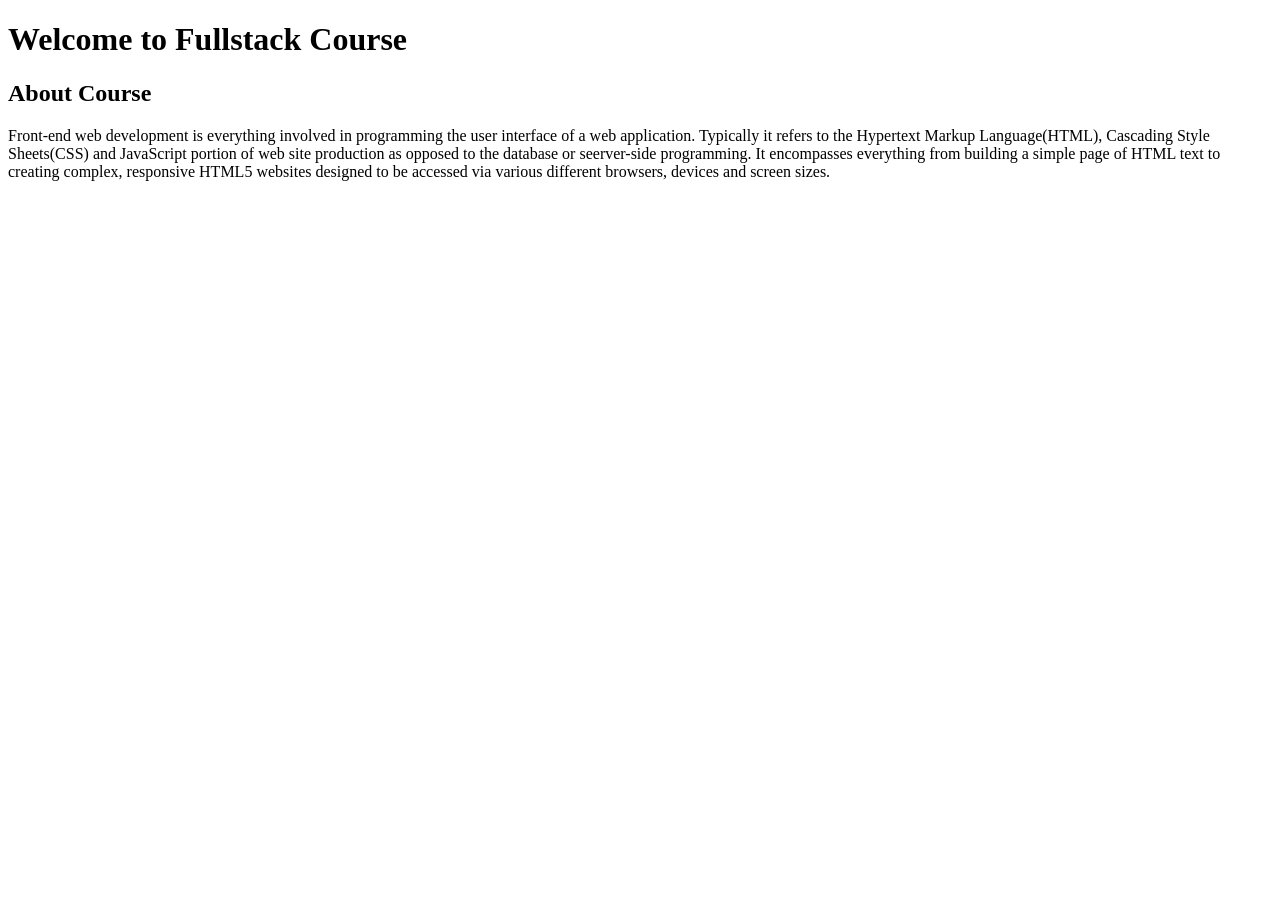
==== Pages/Practical3.html @ 528ebdf2 "Add Practical1 and Practical3" ====
<!DOCTYPE html>
<html lang="en">
<head>
    <meta charset="UTF-8">
    <meta name="viewport" content="width=device-width, initial-scale=1.0">
    <title>Practical-3</title>
</head>
<body>
    <h1>Welcome to Fullstack Course</h1>
    <h2>About Course</h2>
    <p>Front-end web development is everything involved in programming the user interface of a web application. Typically it refers to the Hypertext Markup Language(HTML), Cascading Style Sheets(CSS) and JavaScript portion of web site production as opposed to the database or seerver-side programming. It encompasses everything from building a simple page of HTML text to creating complex, responsive HTML5 websites designed to be accessed via various different browsers, devices and screen sizes.</p>
</body>
</html>
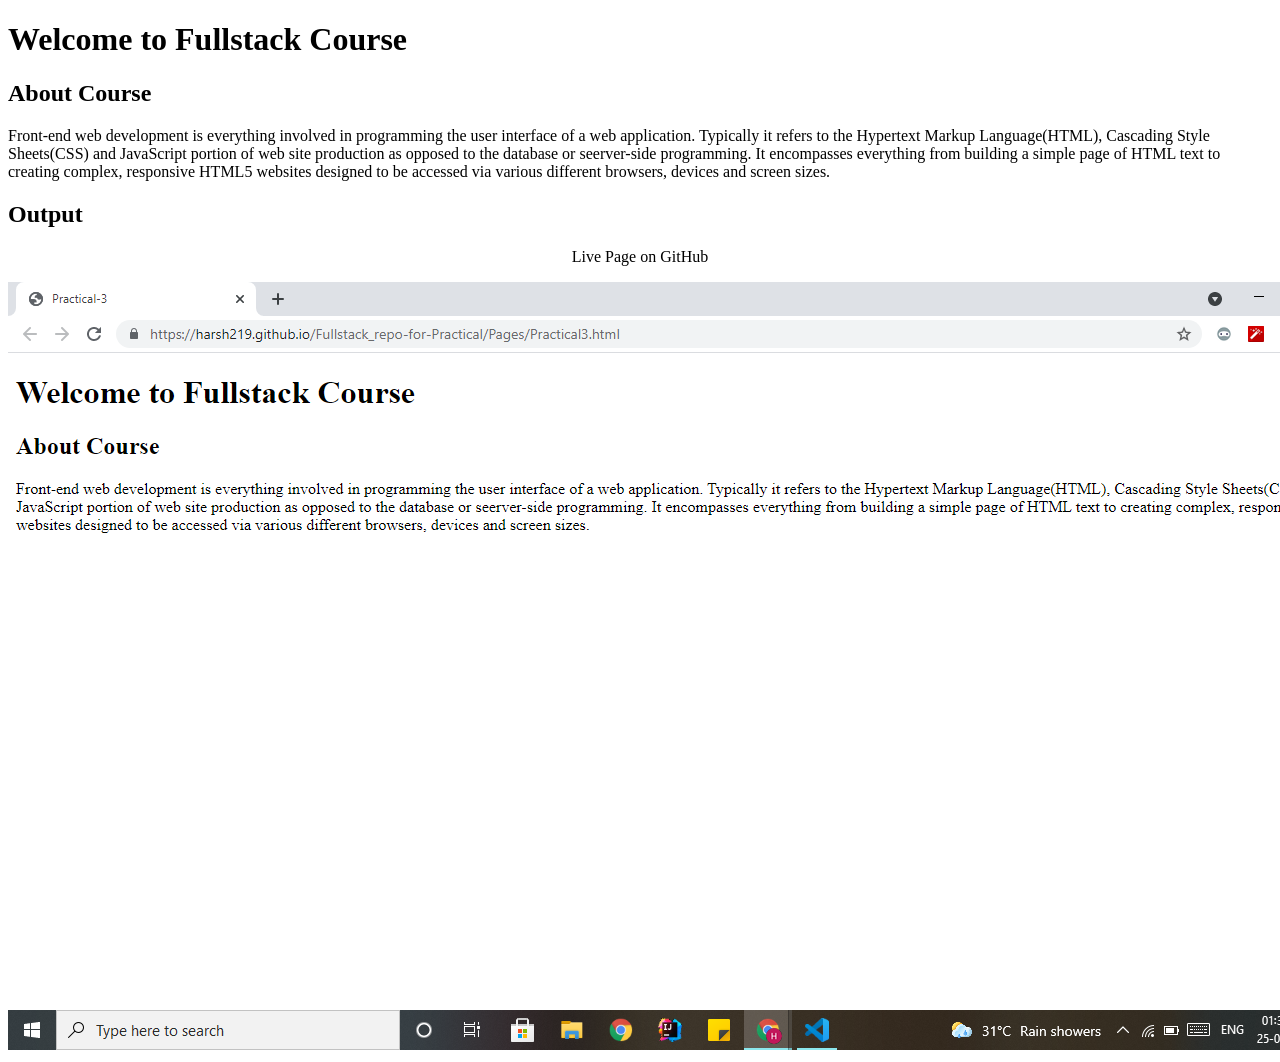
==== commit f7cdf81a: "Change in Practical3 and Practical4" ====
--- a/Pages/Practical3.html
+++ b/Pages/Practical3.html
@@ -9,5 +9,8 @@
     <h1>Welcome to Fullstack Course</h1>
     <h2>About Course</h2>
     <p>Front-end web development is everything involved in programming the user interface of a web application. Typically it refers to the Hypertext Markup Language(HTML), Cascading Style Sheets(CSS) and JavaScript portion of web site production as opposed to the database or seerver-side programming. It encompasses everything from building a simple page of HTML text to creating complex, responsive HTML5 websites designed to be accessed via various different browsers, devices and screen sizes.</p>
+    <h2>Output</h2>
+    <p style="text-align: center;";>Live Page on GitHub</p>
+    <img src="../assets/FS_Assignment-3.png" alt="Live page photo">
 </body>
 </html>
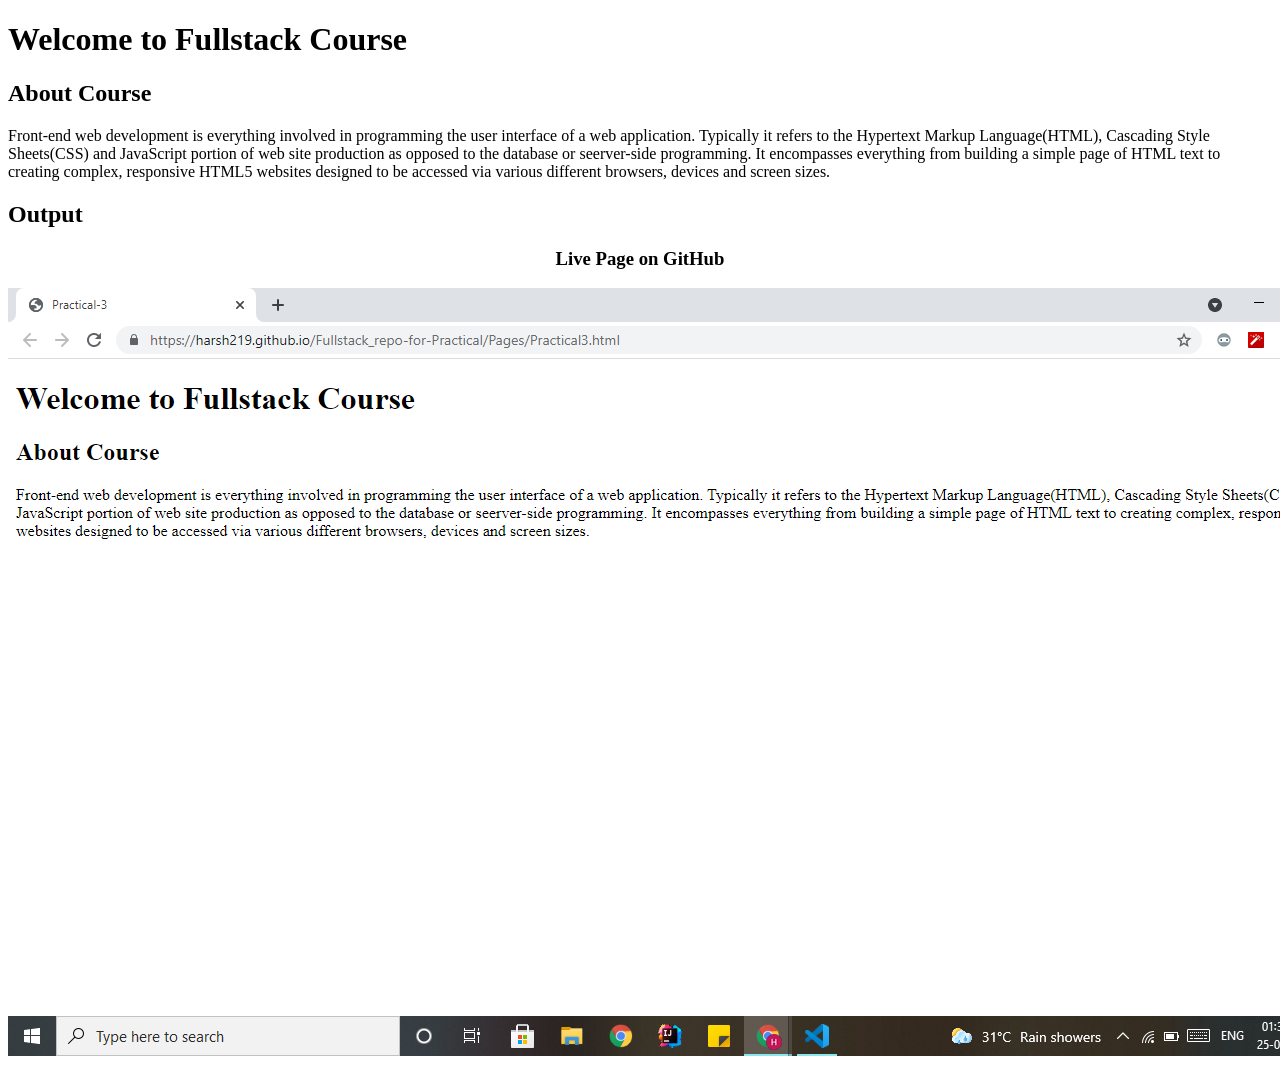
==== commit c9635059: "change in practical3 and practical4" ====
--- a/Pages/Practical3.html
+++ b/Pages/Practical3.html
@@ -10,7 +10,7 @@
     <h2>About Course</h2>
     <p>Front-end web development is everything involved in programming the user interface of a web application. Typically it refers to the Hypertext Markup Language(HTML), Cascading Style Sheets(CSS) and JavaScript portion of web site production as opposed to the database or seerver-side programming. It encompasses everything from building a simple page of HTML text to creating complex, responsive HTML5 websites designed to be accessed via various different browsers, devices and screen sizes.</p>
     <h2>Output</h2>
-    <p style="text-align: center;";>Live Page on GitHub</p>
+    <h3 style="text-align: center;";>Live Page on GitHub</h3>
     <img src="../assets/FS_Assignment-3.png" alt="Live page photo">
 </body>
 </html>
